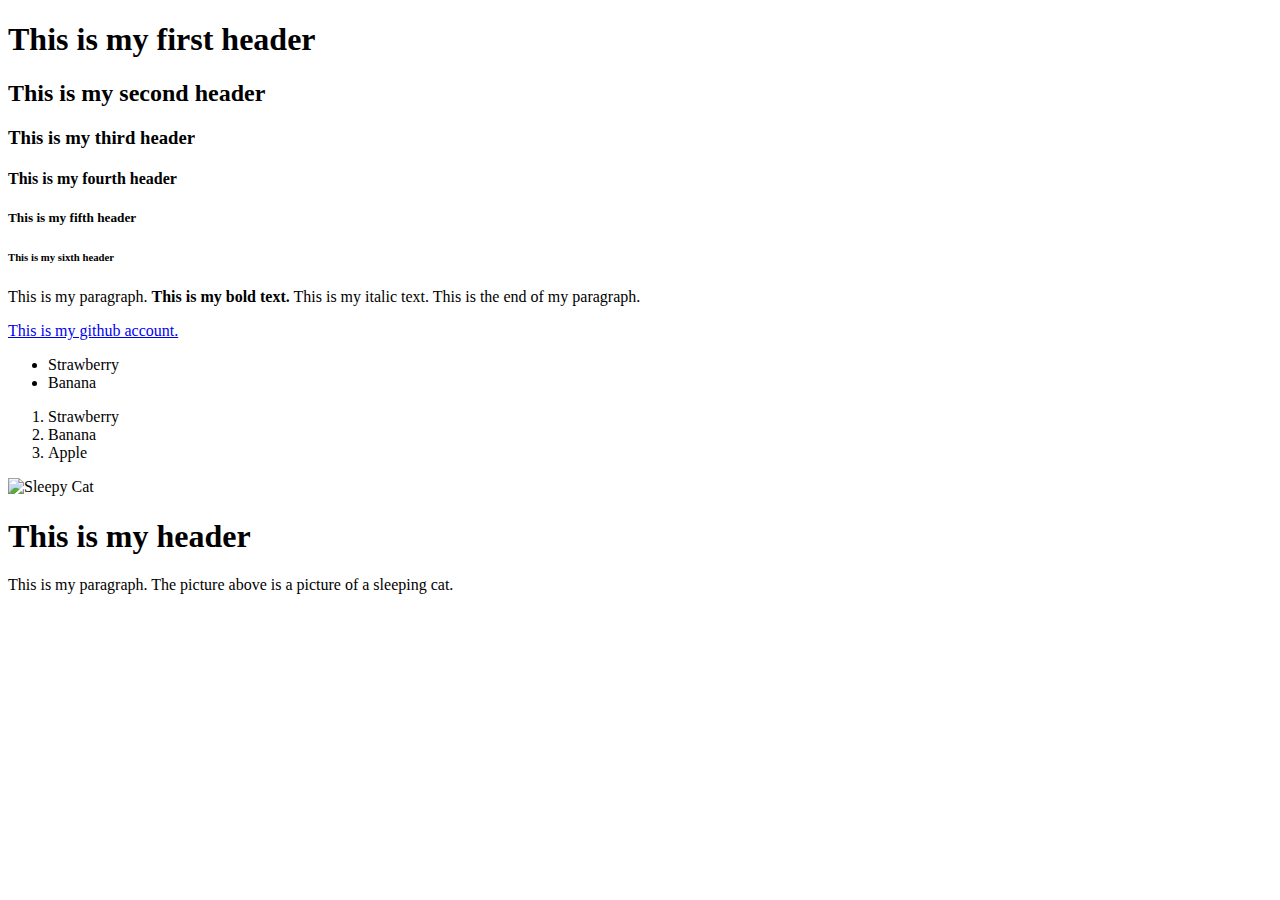
==== 1. Essential HTML Tags/index.html @ 62fb514b "Finished Exercise 1" ====
<!DOCTYPE html>
<html lang="en">

<head>
    <meta charset="UTF-8" />
    <meta name="viewport" content="width=device-width, initial-scale=1.0" />

    <!-- TODO 1.1: Add a title to your website -->
    <title>Carl's HTML website</title>
</head>

<body>
    <!-- TODO 1.2: Add 6 headers from the largest to the smallest -->
    <h1>This is my first header</h1>
    <h2>This is my second header</h2>
    <h3>This is my third header</h3>
    <h4>This is my fourth header</h4>
    <h5>This is my fifth header</h5>
    <h6>This is my sixth header</h6>
    <!-- TODO 1.3: Add a paragraph. Try making the text italic or bold. -->
    <p>This is my paragraph. <strong>This is my bold text.</strong> <emp>This is my italic text.</emp> This is the end of my paragraph.</p>
    <!-- TODO 1.4: Add a link to your github account -->
    <a href="https://github.com/crldeguzman">This is my github account.</a>
    <!-- TODO 1.5: Add an unordered list with 2 items -->
    <ul>
        <li>Strawberry</li>
        <li>Banana</li>
    </ul>
    <!-- TODO 1.6: Add an ordered list with 3 items -->
    <ol>
        <li>Strawberry</li>
        <li>Banana</li>
        <li>Apple</li>
    </ol>
    <!-- TODO 1.7: Add an image  -->
    <img src="https://soranews24.com/wp-content/uploads/sites/3/2021/09/Cute-Cat-Japan-coronavirus-vaccine-side-effect-pfizer-moderns-reaction-photo-.jpg?w=640" alt="Sleepy Cat"/>
    <!-- TODO 1.8: Group a header and a paragraph in one tag -->
    <div>
        <h1>This is my header</h1>
        <p>This is my paragraph. The picture above is a picture of a sleeping cat.</p>
    </div>
</body>

</html>
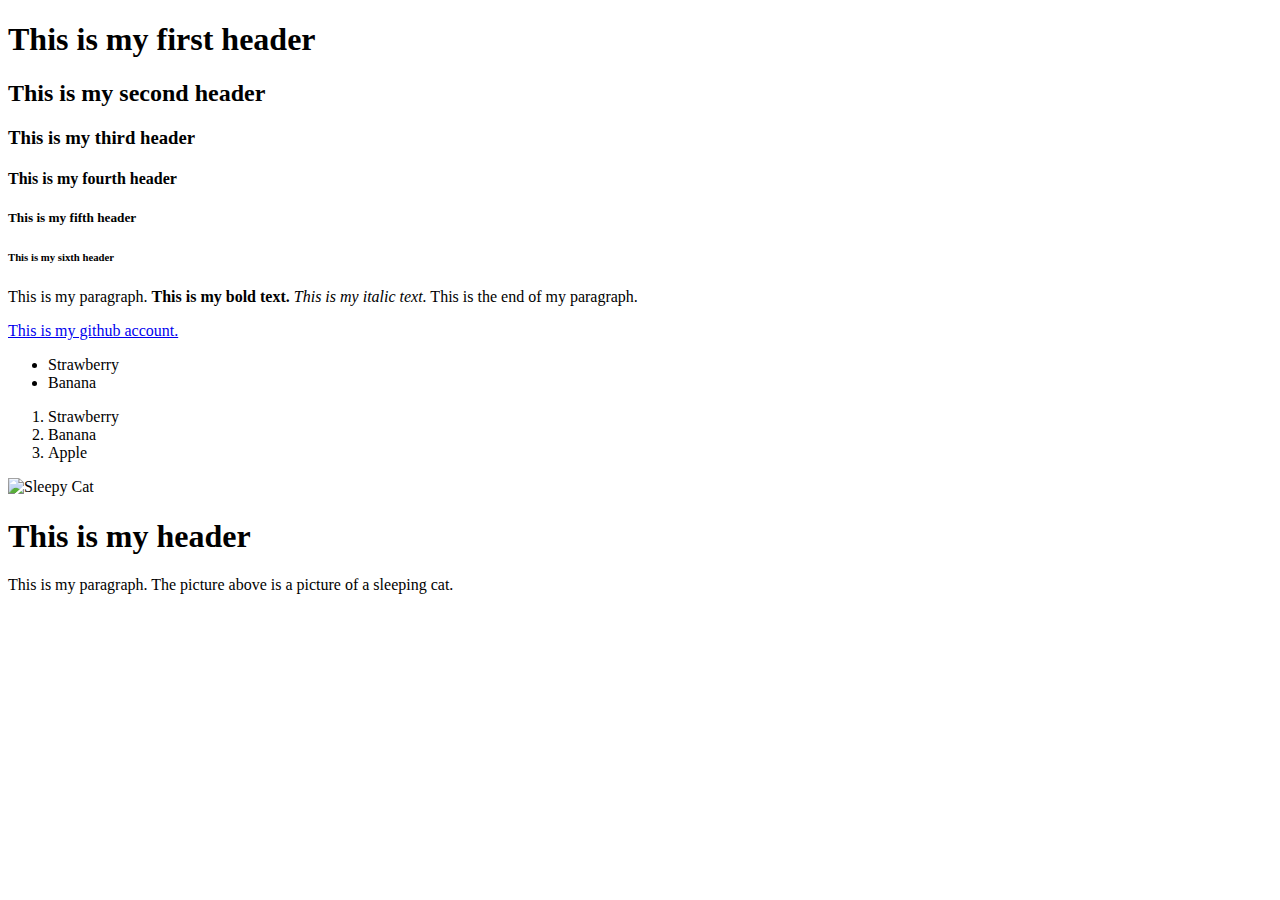
==== commit 65d84e5e: "Updated Exercise 1" ====
--- a/1. Essential HTML Tags/index.html
+++ b/1. Essential HTML Tags/index.html
@@ -18,7 +18,7 @@
     <h5>This is my fifth header</h5>
     <h6>This is my sixth header</h6>
     <!-- TODO 1.3: Add a paragraph. Try making the text italic or bold. -->
-    <p>This is my paragraph. <strong>This is my bold text.</strong> <emp>This is my italic text.</emp> This is the end of my paragraph.</p>
+    <p>This is my paragraph. <strong>This is my bold text.</strong> <em>This is my italic text.</em> This is the end of my paragraph.</p>
     <!-- TODO 1.4: Add a link to your github account -->
     <a href="https://github.com/crldeguzman">This is my github account.</a>
     <!-- TODO 1.5: Add an unordered list with 2 items -->
